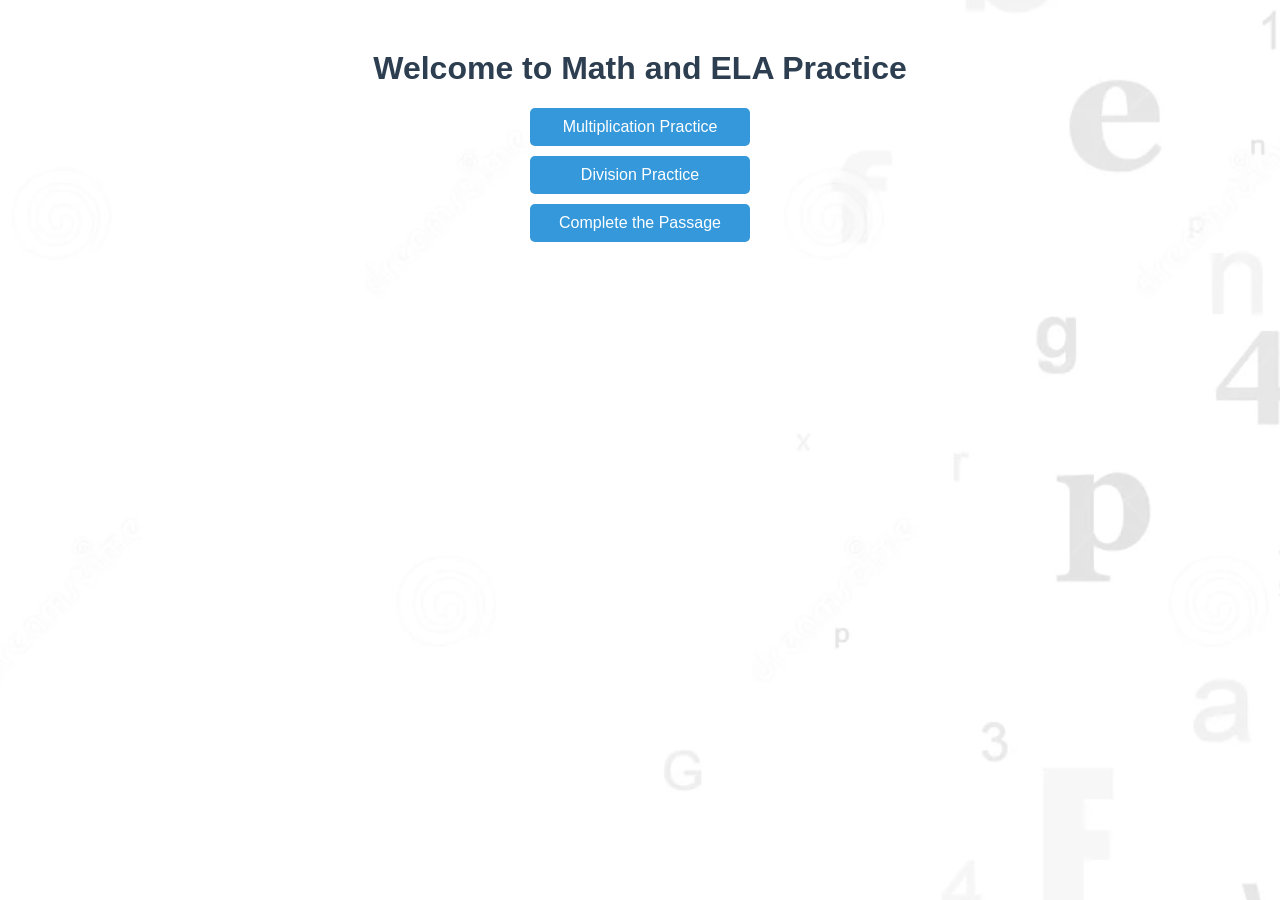
==== index.html @ 1d29df6e "wip" ====
<!DOCTYPE html>
<html lang="en">
<head>
    <meta charset="UTF-8">
    <meta name="viewport" content="width=device-width, initial-scale=1.0">
    <title>Math and ELA Practice</title>
    <style>
        body {
            font-family: Arial, sans-serif;
            text-align: center;
            margin: 50px;
            background-image: url(images/bg.png);
            background-color: rgba(255,255,255,0.6);
            background-blend-mode: lighten;
        }
        h1 {
            color: #2c3e50;
        }
        .links {
            margin-top: 20px;
        }
        a {
            display: block;
            margin: 10px auto;
            padding: 10px;
            width: 200px;
            text-decoration: none;
            background-color: #3498db;
            color: white;
            border-radius: 5px;
        }
        a:hover {
            background-color: #2980b9;
        }
    </style>
</head>
<body>
    <h1>Welcome to Math and ELA Practice</h1>
    <div class="links">
        <a href="math/multiplication/multiplication.html">Multiplication Practice</a>
        <a href="math/division/division.html">Division Practice</a>
        <a href="ela/passage-completion.html">Complete the Passage</a>
    </div>
</body>
</html>
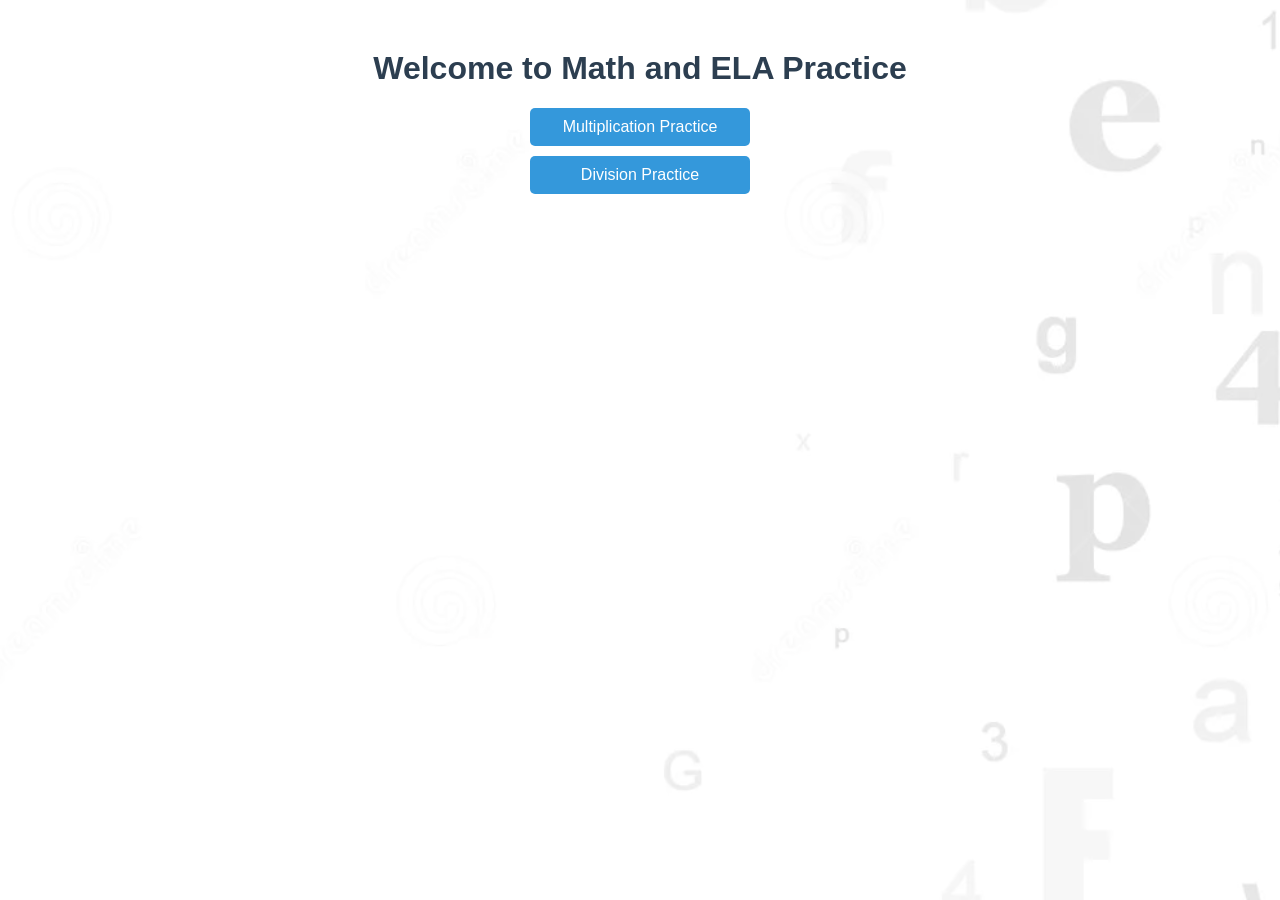
==== commit 01fccc12: "remove link" ====
--- a/index.html
+++ b/index.html
@@ -39,7 +39,7 @@
     <div class="links">
         <a href="math/multiplication/multiplication.html">Multiplication Practice</a>
         <a href="math/division/division.html">Division Practice</a>
-        <a href="ela/passage-completion.html">Complete the Passage</a>
+        <!-- <a href="ela/passage-completion.html">Complete the Passage</a> -->
     </div>
 </body>
 </html>
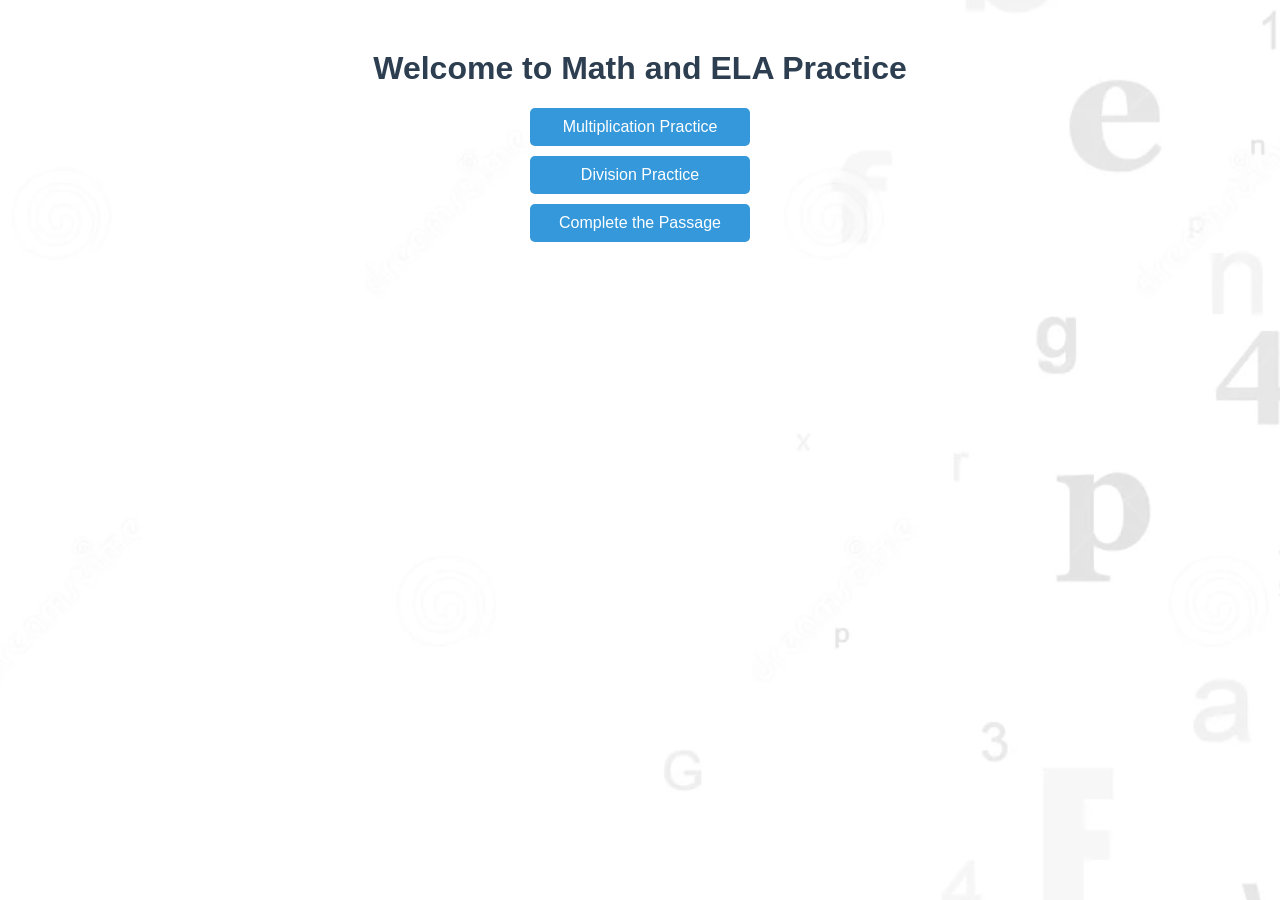
==== commit e3870af1: "passage" ====
--- a/index.html
+++ b/index.html
@@ -39,7 +39,7 @@
     <div class="links">
         <a href="math/multiplication/multiplication.html">Multiplication Practice</a>
         <a href="math/division/division.html">Division Practice</a>
-        <!-- <a href="ela/passage-completion.html">Complete the Passage</a> -->
+        <a href="ela/passage-completion.html">Complete the Passage</a>
     </div>
 </body>
 </html>
